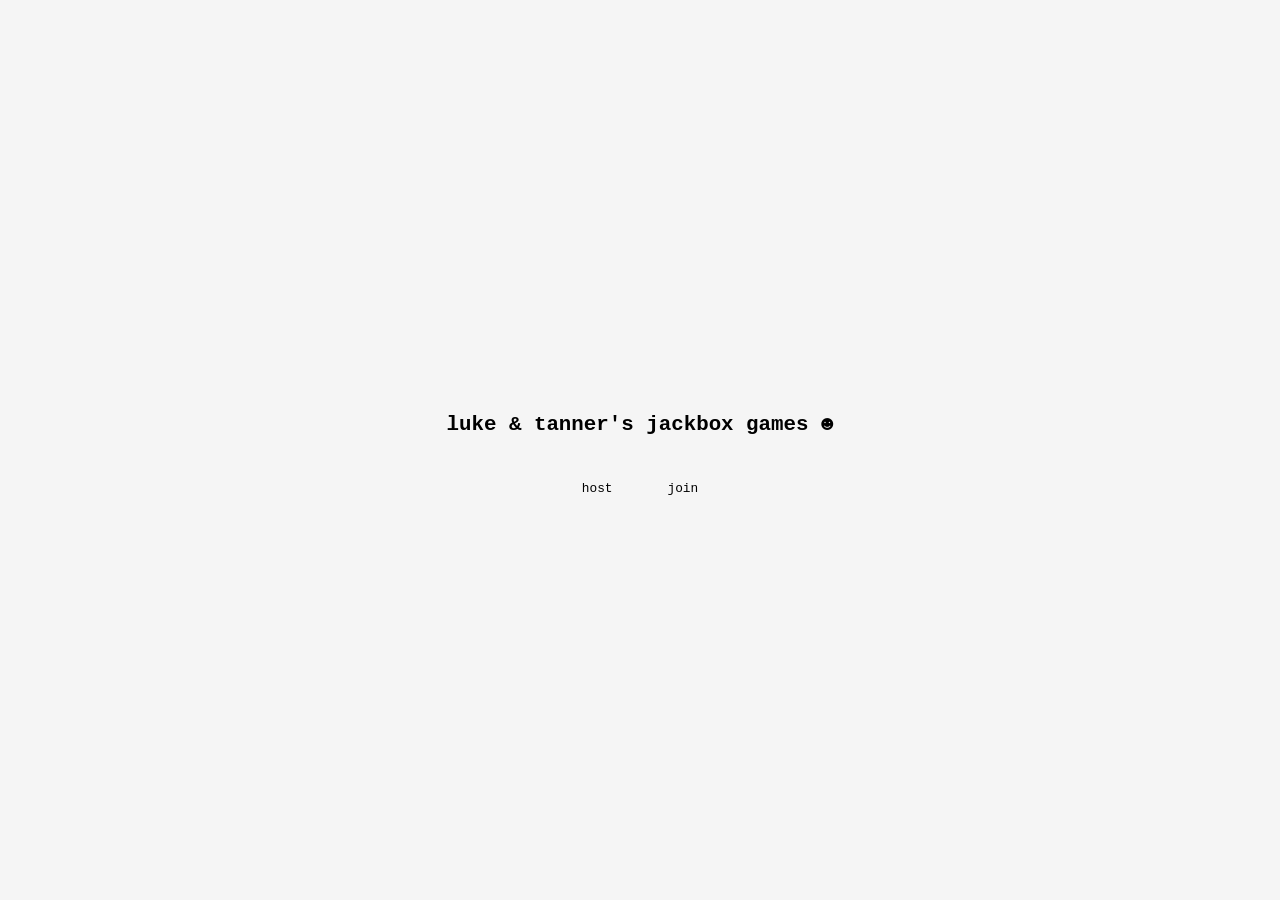
==== web/index.html @ e4359c93 "initial front page" ====
<!DOCTYPE html>
<html lang="en">
<head>
    <meta charset="UTF-8" />
    <meta name="viewport" content="width=devie-width, initial-scale=1.0" />
    <title>luke & tanner's jackbox games</title>
    <link rel="stylesheet" href="/web/static/css/index.css" />
</head>

<body>
    <h1>luke & tanner's jackbox games ☻</h1>

  <div class="button-container">
    <button onclick="window.location.href='/host'">host</button>
    <button onclick="window.location.href='/join'">join</button>
  </div>
</body>
</html>
---- web/static/css/index.css ----
:root {
  --color-white: #f5f5f5;
  --color-blue: #2d3ed7;
  --color-black: black;

  --font-main: "Courier New", Courier, monospace;


}

body {
  font-family: var(--font-main);
  background: var(--color-white);
  margin: 0;
  height: 100vh;
  display: flex;
  flex-direction: column;
  justify-content: center;
  align-items: center;
}

h1 {
  font-size: 1.3rem;
  margin-bottom: 40px;
  font-weight: 700;
}

.button-container {
  display: flex;
  gap: 25px;
}

button {
  font-family: "Courier New", Courier, monospace;
  background: var(--color-white);
  padding: 5px 15px;
  font-size: 0.8rem;
  cursor: pointer;
  border: none;
  transition: 0.15s ease;
  font-weight: 400;
}

button:hover {
  /* background-color: var(--color-blue); */
  /* color: var(--color-white); */
  transform: translateY(-2px);
}
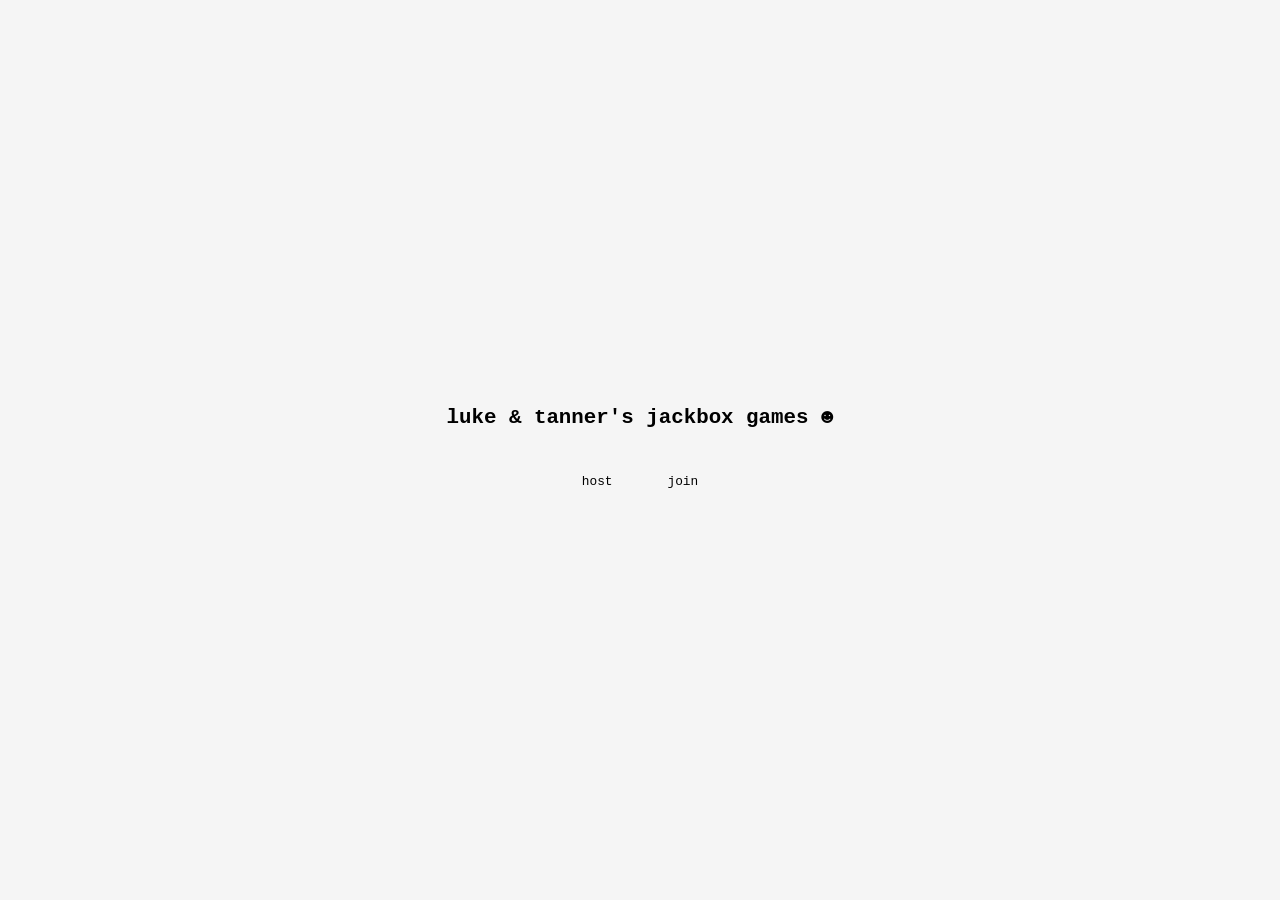
==== commit f108c445: "establish cross-device websocket lobby via ngrok" ====
--- a/web/index.html
+++ b/web/index.html
@@ -1,18 +1,21 @@
 <!DOCTYPE html>
 <html lang="en">
+
 <head>
-    <meta charset="UTF-8" />
-    <meta name="viewport" content="width=devie-width, initial-scale=1.0" />
-    <title>luke & tanner's jackbox games</title>
-    <link rel="stylesheet" href="/web/static/css/index.css" />
+  <meta charset="UTF-8" />
+  <meta name="viewport" content="width=device-width, initial-scale=1.0" />
+  <title>luke & tanner's jackbox games</title>
+  <link rel="stylesheet" href="/web/static/css/global.css" />
+  <link rel="stylesheet" href="/web/static/css/index.css" />
 </head>
 
 <body>
-    <h1>luke & tanner's jackbox games ☻</h1>
+  <h1>luke & tanner's jackbox games ☻</h1>
 
   <div class="button-container">
-    <button onclick="window.location.href='/host'">host</button>
-    <button onclick="window.location.href='/join'">join</button>
+    <button onclick="window.location.href='/web/host.html'">host</button>
+    <button onclick="window.location.href='/web/join.html'">join</button>
   </div>
 </body>
+
 </html>
--- a/web/static/css/global.css
+++ b/web/static/css/global.css
@@ -0,0 +1,45 @@
+/* web/static/css/global.css */
+:root {
+  --color-white: #f5f5f5;
+  --color-blue: #2d3ed7;
+  --color-black: black;
+  --font-main: "Courier New", Courier, monospace;
+}
+
+/* global resets */
+* {
+  box-sizing: border-box;
+}
+
+body {
+  font-family: var(--font-main);
+  background: var(--color-white);
+  color: var(--color-black);
+  margin: 0;
+  padding: 0;
+}
+
+h1, h2, h3, p {
+  margin: 0;
+}
+
+/* base button styling */
+button {
+  font-family: var(--font-main);
+  background: var(--color-white);
+  border: 1px solid var(--color-black);
+  padding: 5px 15px;
+  font-size: 0.9rem;
+  cursor: pointer;
+  transition: 0.15s ease;
+}
+
+button:hover {
+  background: var(--color-black);
+  color: var(--color-white);
+  transform: translateY(-2px);
+}
+
+.hidden {
+  display: none !important;
+}
--- a/web/static/css/index.css
+++ b/web/static/css/index.css
@@ -1,17 +1,5 @@
-:root {
-  --color-white: #f5f5f5;
-  --color-blue: #2d3ed7;
-  --color-black: black;
-
-  --font-main: "Courier New", Courier, monospace;
-
-
-}
-
 body {
-  font-family: var(--font-main);
-  background: var(--color-white);
-  margin: 0;
+  /* Only keeping layout-specific rules for the home page */
   height: 100vh;
   display: flex;
   flex-direction: column;
@@ -31,18 +19,8 @@
 }
 
 button {
-  font-family: "Courier New", Courier, monospace;
-  background: var(--color-white);
-  padding: 5px 15px;
+  /* Overrides for the index page buttons specifically */
   font-size: 0.8rem;
-  cursor: pointer;
-  border: none;
-  transition: 0.15s ease;
   font-weight: 400;
-}
-
-button:hover {
-  /* background-color: var(--color-blue); */
-  /* color: var(--color-white); */
-  transform: translateY(-2px);
-}
+  border: none; /* Delete this line if you want the global borders to show! */
+}
